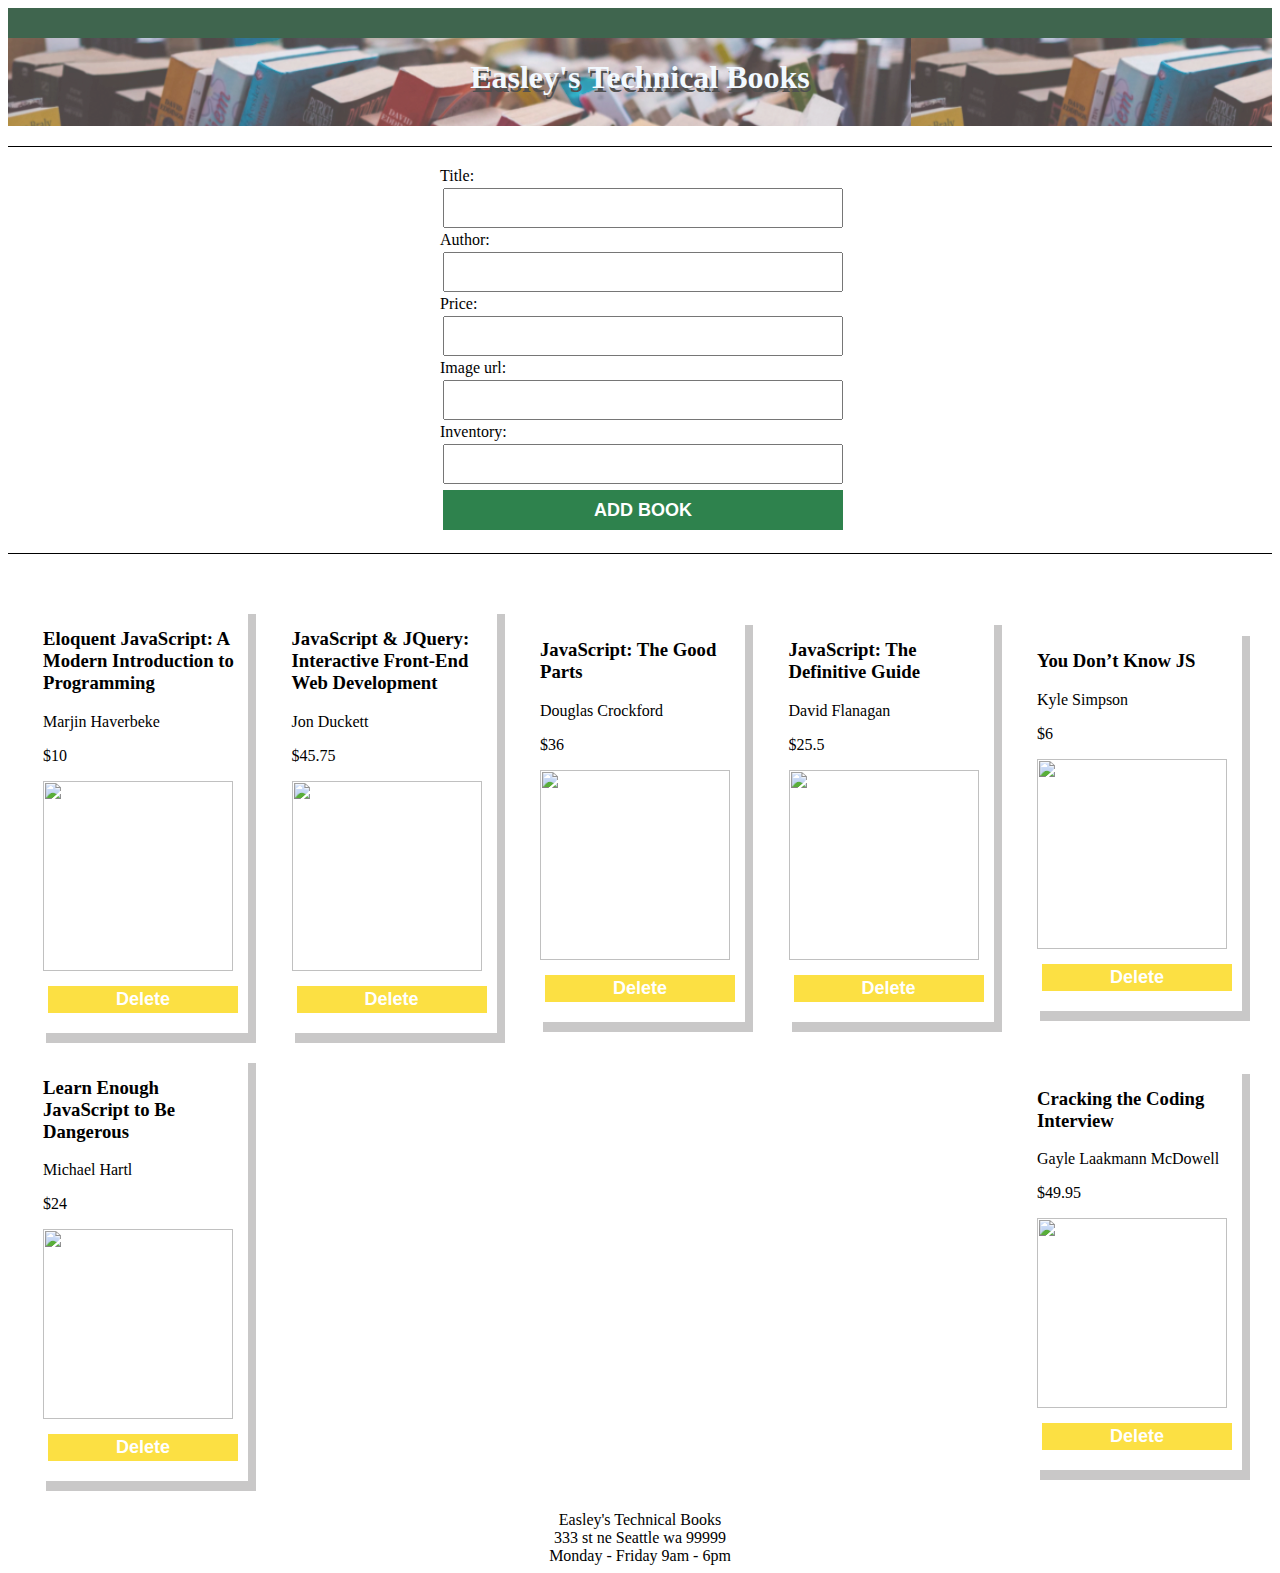
==== 03_DOM_Events/index.html @ 994296e9 "Initialize 03_example_solution_dom_events" ====
<html lang="en">
  <head>
    <meta charset="UTF-8" />
    <meta http-equiv="X-UA-Compatible" content="IE=edge" />
    <meta name="viewport" content="width=device-width, initial-scale=1.0" />
   
    <!-- Css style sheet -->
    <link rel="stylesheet" href="style.css">

    <!-- Data file -->
    <script defer src="src/data.js"></script>
    <!-- JavaScript file -->
    <!-- defer - this file will load after the DOM loads -->
    <script defer src="src/index.js"></script>
    

    <title>JS Data Types and Variables</title>
  </head>
  <body>
    <div class="list" id="header">
      <header>
        <div>
          <h1></h1>
          <div id="banner"></div>
        </div>
      </header>
      <main>
        <div id="form-wrapper">
          <form id="book-form">
          
            <label for="title">Title:</label>
            <input type="text" id="form-title" name="title">
  
            <label for="author">Author:</label>
            <input type="text" id="form-author" name="author">
          
            <label for="price">Price:</label>
            <input type="number" id="form-price" name="price">
          
            <label for="imageUrl">Image url:</label>
            <input type="text" id="form-imageUrl" name="imageUrl">
          
            <label for="inventory">Inventory:</label>
            <input type="text" id="inventory" name="inventory">
              
            <input type="submit" value="ADD BOOK"/>
          </form>
      </div>
        <div class="list">
          <ul id="book-list">
          </ul>
        </div>
      </main>
      <footer>
        <div></div>
        <div></div>
        <div></div>
      </footer>
    </div>
  </body>
  
</html>
---- 03_DOM_Events/style.css ----
header{
    background-image: url("assets/books.png");
    height: 10%;
    opacity: 0.8;
    border-top: solid;
    border-width: 30px;
    border-color: #103f22;

}
header div h1, header div h2{
    text-align: center;
    color: aliceblue;
    text-shadow: 2px 4px #252525;
    font-family: Verdana;
}



header div h2{
    color: aliceblue;
    font-style: italic;

}

main {
    display: flex;
    flex-direction: column;
    justify-content: space-around;

}

.list ul{
    margin: 10px;
    padding: 10px;
    display: flex;
    flex-wrap: wrap;
    align-items: center;
    justify-content: space-between;
    /* border-top: solid;
    border-width:thin medium thick 10px; */
}

.list-li{
    list-style: none;
    width:200px;
    box-shadow: 8px 10px #c9c8c8;
    padding: 5px;
    margin:10px;
 
}
.list-li img{
    width:190px;
}
.list-li button{
    width:190px;
    margin: 15px 5px 15px 5px;
    border: none;
    background-color: #fce043;
    color: rgb(255, 255, 255);
    padding:3px;
    font-size: large;
    font-weight: bold;
}

#form-wrapper{
    border-top: solid;
    border-bottom: solid;
    border-width:thin;
    margin-top: 20px;
    margin-bottom: 20px;
    padding: 10px;
}

label{
    font-family: Verdana;
}

input{
  height: 40px;
  width: 100%;
  margin: 3px;
}
input[type=submit]{
    border: none;
    background-color: #2e824d;
    color: rgb(255, 255, 255);
    padding:3px;
    font-size: large;
    font-weight: bold;
}
form{
    margin: 10px auto 10px auto;
    width: 400px; 
    display: flex;
    flex-direction: column;

}

footer{

    text-align: center;
}

.book-inventory-form{
    width: 100%;
}

.book-inventory-form input{
    height: 30px;
    width: 100%;
    margin: 3px;
}
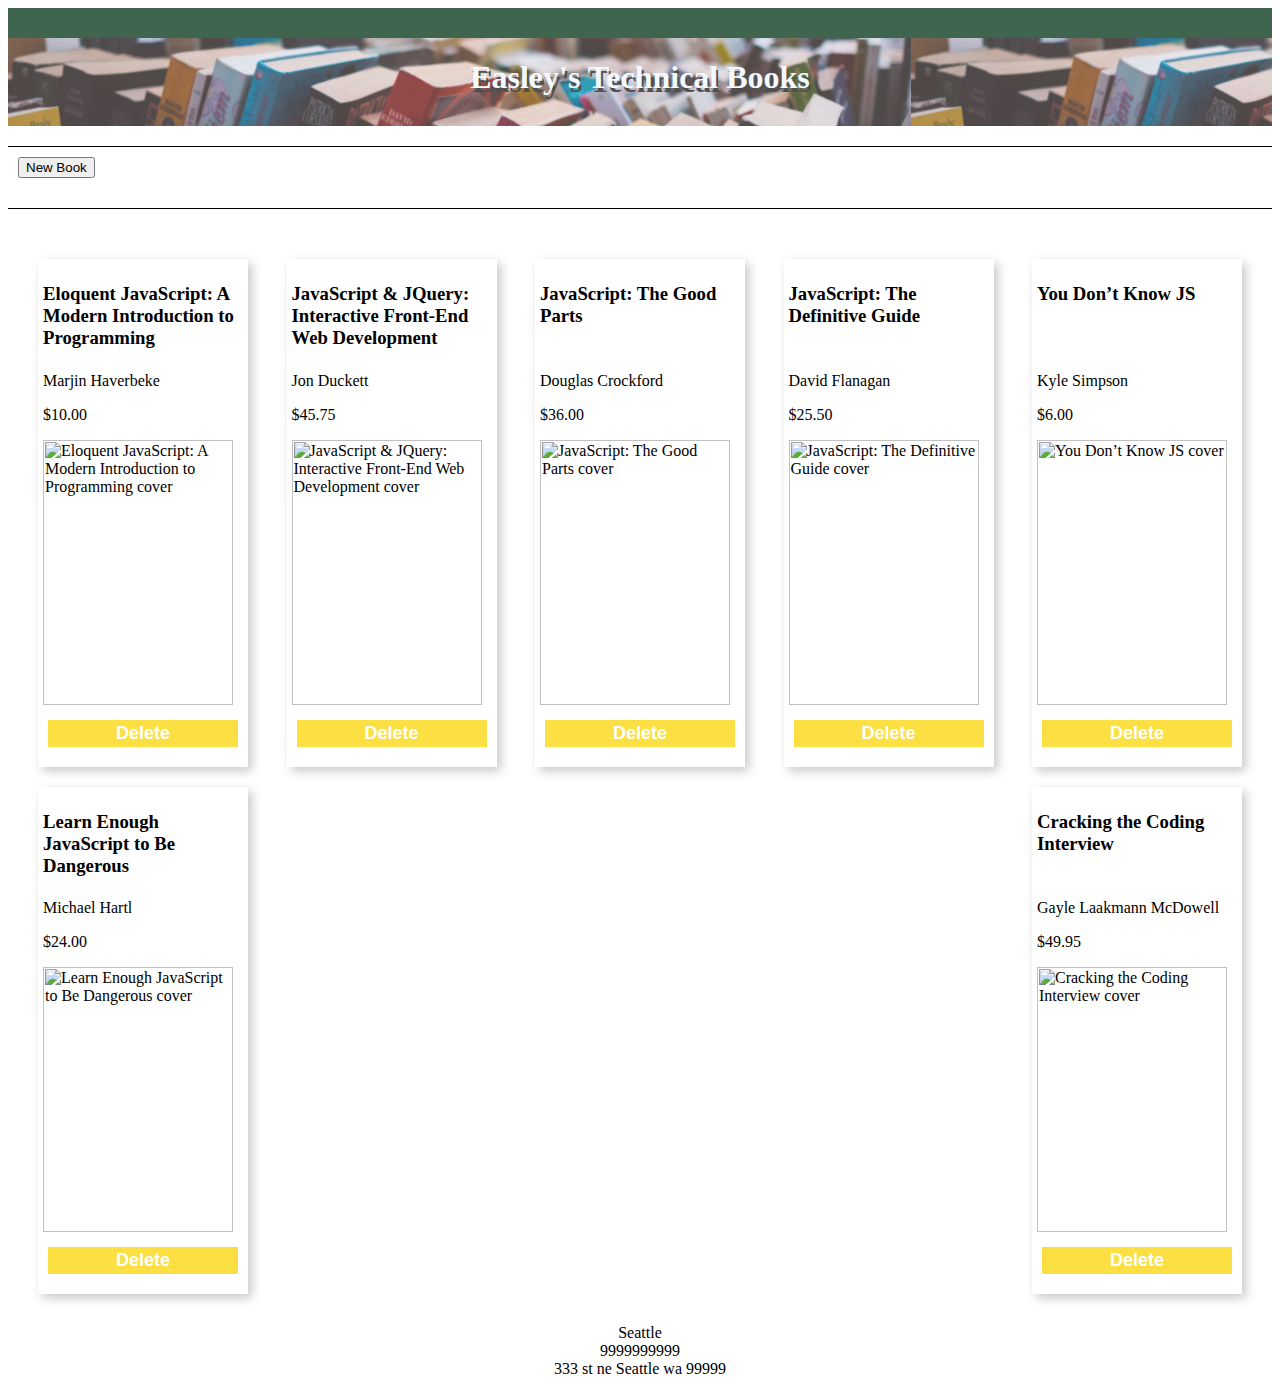
==== commit 2bc89ba5: "add lesson 3 solution" ====
--- a/03_DOM_Events/index.html
+++ b/03_DOM_Events/index.html
@@ -14,35 +14,34 @@
     <script defer src="src/index.js"></script>
     
 
-    <title>JS Data Types and Variables</title>
+    <title>JS DOM Events</title>
   </head>
-  <body>
+  <body class="">
     <div class="list" id="header">
       <header>
-        <div>
-          <h1></h1>
-          <div id="banner"></div>
-        </div>
+        <h1 id="store-name"></h1>
+        <div id="banner"></div>
       </header>
       <main>
         <div id="form-wrapper">
-          <form id="book-form">
+          <button id="toggleForm">New Book</button>
+          <form id="book-form" class="collapsed">
           
-            <label for="title">Title:</label>
-            <input type="text" id="form-title" name="title">
+            <label for="form-title">Title:</label>
+            <input type="text" id="form-title" name="title" required  />
   
-            <label for="author">Author:</label>
-            <input type="text" id="form-author" name="author">
+            <label for="form-author">Author:</label>
+            <input type="text" id="form-author" name="author"  required />
           
-            <label for="price">Price:</label>
-            <input type="number" id="form-price" name="price">
+            <label for="form-price">Price:</label>
+            <input type="number" id="form-price" name="price" required  />
           
-            <label for="imageUrl">Image url:</label>
-            <input type="text" id="form-imageUrl" name="imageUrl">
+            <label for="form-imageUrl">Image url:</label>
+            <input type="text" id="form-imageUrl" name="imageUrl" required />
           
-            <label for="inventory">Inventory:</label>
-            <input type="text" id="inventory" name="inventory">
-              
+            <label for="form-inventory">Inventory:</label>
+            <input type="text" id="form-inventory" name="inventory" required  />
+
             <input type="submit" value="ADD BOOK"/>
           </form>
       </div>
@@ -52,11 +51,10 @@
         </div>
       </main>
       <footer>
-        <div></div>
-        <div></div>
-        <div></div>
+        <div id="store"></div>
+        <div id="number"></div>
+        <div id="address"></div>
       </footer>
     </div>
   </body>
-  
 </html>--- a/03_DOM_Events/style.css
+++ b/03_DOM_Events/style.css
@@ -1,112 +1,133 @@
-header{
-    background-image: url("assets/books.png");
-    height: 10%;
-    opacity: 0.8;
-    border-top: solid;
-    border-width: 30px;
-    border-color: #103f22;
-
-}
-header div h1, header div h2{
-    text-align: center;
-    color: aliceblue;
-    text-shadow: 2px 4px #252525;
-    font-family: Verdana;
+body {
+  transition: opacity 400ms ease-in;
 }
 
+.transparent {
+  opacity: 0;
+}
 
+/* allows us to animate a collapsed element appearing after a click  */
+.collapsed {
+  max-height: 0;
+  overflow: hidden;
+}
 
-header div h2{
-    color: aliceblue;
-    font-style: italic;
+header {
+  background-image: url("assets/books.png");
+  height: 10%;
+  opacity: 0.8;
+  border-top: solid;
+  border-width: 30px;
+  border-color: #103f22;
+}
 
+header h1, header h2 {
+  text-align: center;
+  color: aliceblue;
+  text-shadow: 2px 4px #252525;
+  font-family: Verdana;
+}
+
+header h2 {
+  color: aliceblue;
+  font-style: italic;
 }
 
 main {
-    display: flex;
-    flex-direction: column;
-    justify-content: space-around;
-
+  display: flex;
+  flex-direction: column;
+  justify-content: space-around;
 }
 
-.list ul{
-    margin: 10px;
-    padding: 10px;
-    display: flex;
-    flex-wrap: wrap;
-    align-items: center;
-    justify-content: space-between;
-    /* border-top: solid;
-    border-width:thin medium thick 10px; */
+.list ul {
+  margin: 10px;
+  padding: 10px;
+  display: flex;
+  flex-wrap: wrap;
+  align-items: center;
+  justify-content: space-between;
 }
 
-.list-li{
-    list-style: none;
-    width:200px;
-    box-shadow: 8px 10px #c9c8c8;
-    padding: 5px;
-    margin:10px;
- 
-}
-.list-li img{
-    width:190px;
-}
-.list-li button{
-    width:190px;
-    margin: 15px 5px 15px 5px;
-    border: none;
-    background-color: #fce043;
-    color: rgb(255, 255, 255);
-    padding:3px;
-    font-size: large;
-    font-weight: bold;
+.list-li {
+  list-style: none;
+  width: 200px;
+  box-shadow: 4px 4px 10px #c9c8c8;
+  padding: 5px;
+  margin: 10px;
 }
 
-#form-wrapper{
-    border-top: solid;
-    border-bottom: solid;
-    border-width:thin;
-    margin-top: 20px;
-    margin-bottom: 20px;
-    padding: 10px;
+.list-li h3 {
+  height: 70px;
 }
 
-label{
-    font-family: Verdana;
+.list-li img {
+  width: 190px;
+  height: 265px;
 }
 
-input{
+.list-li button {
+  width: 190px;
+  margin: 15px 5px 15px 5px;
+  border: none;
+  background-color: #fce043;
+  color: rgb(255, 255, 255);
+  padding: 3px;
+  font-size: large;
+  font-weight: bold;
+}
+
+[type="submit"], button {
+  cursor: pointer;
+}
+
+#form-wrapper {
+  border-top: solid;
+  border-bottom: solid;
+  border-width: thin;
+  margin-top: 20px;
+  margin-bottom: 20px;
+  padding: 10px;
+}
+
+label {
+  font-family: Verdana;
+}
+
+input {
   height: 40px;
   width: 100%;
   margin: 3px;
 }
-input[type=submit]{
-    border: none;
-    background-color: #2e824d;
-    color: rgb(255, 255, 255);
-    padding:3px;
-    font-size: large;
-    font-weight: bold;
-}
-form{
-    margin: 10px auto 10px auto;
-    width: 400px; 
-    display: flex;
-    flex-direction: column;
 
+input[type=submit] {
+  border: none;
+  background-color: #2e824d;
+  color: rgb(255, 255, 255);
+  padding: 3px;
+  font-size: large;
+  font-weight: bold;
 }
 
-footer{
+form {
+  margin: 10px auto 10px auto;
+  width: 400px; 
+  /* these 2 lines of styles help animate transition of form from collapsed to visible */
+  max-height: 371px;
+  transition: max-height 200ms ease-in-out;
+  display: flex;
+  flex-direction: column;
+}
 
-    text-align: center;
+footer {
+  text-align: center;
 }
 
 .book-inventory-form{
-    width: 100%;
+  width: 100%;
 }
 
 .book-inventory-form input{
-    height: 30px;
-    width: 100%;
-    margin: 3px;
-}+  height: 30px;
+  width: 100%;
+  margin: 3px;
+}
